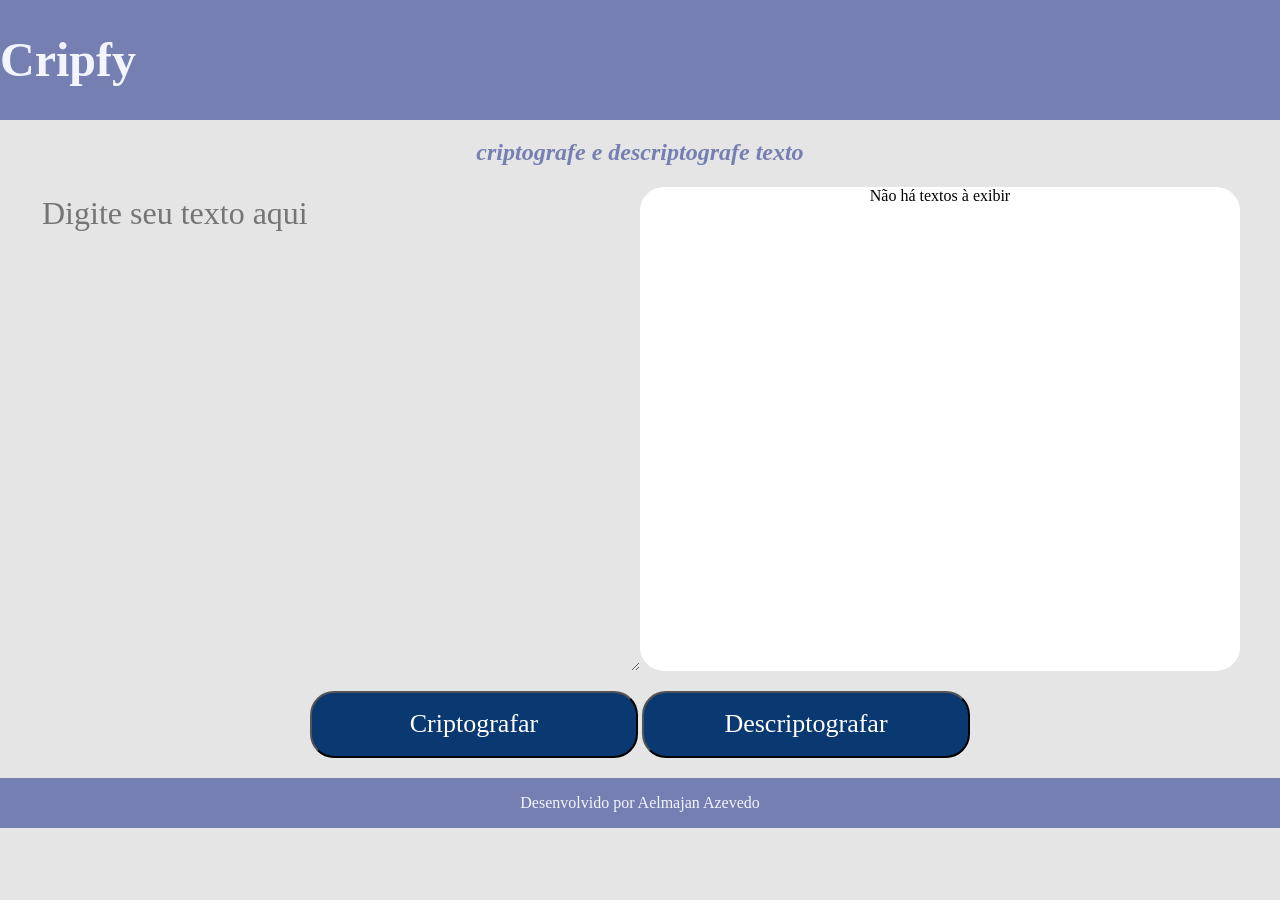
==== index.html @ e0b46f8b "Mudanças no layout" ====
<!DOCTYPE html>
<html lang="en">

<head>
    <meta charset="UTF-8">
    <meta http-equiv="X-UA-Compatible" content="IE=edge">
    <meta name="viewport" content="width=device-width, initial-scale=1.0">
    <link rel="stylesheet" href="css/normalize.css">
    <link rel="stylesheet" href="css/estilo.css">
    <title>Document</title>
</head>

<body>
    <header>
        <img src="" alt="">
        <h1>Cripfy</h1>
    </header>
    <section>
        <h2>Criptografe e descriptografe texto</h2>
        <div class="campos">
            <textarea name="" id="input" cols="30" rows="10" placeholder="Digite seu texto aqui" autofocus></textarea>
            <div id="result">Não há textos à exibir</div>
        </div>
        <div class="botoes">
            <button>Criptografar</button>
            <button>Descriptografar</button>
        </div>
    </section>
    <footer>
        <p>Desenvolvido por Aelmajan Azevedo</p>
    </footer>
</body>

</html>
---- css/estilo.css ----
* {
    box-sizing: border-box;
}

body {
    background-color: #e5e5e5;
    text-align: center;
    margin: 0;    
}

header {
    background-color: #757fb2;
    display: flex;
    text-align: left;    
    align-items: center;    
}

img {
    content: url('https://api.iconify.design/arcticons/cryptomator.svg?color=%23f3f5fc&height=130');
}

h1 {
    color: #f3f5fc;
    font-size: 3em;   
}

h2 {
    color: #757fb2;
    text-transform: lowercase;
    font-style: italic;
}

section {
    display: flex;
    flex-direction: column;
}

textarea {
    width: 600px;
    left: 240px;
    top: 168px;
    font-family: 'Inter';
    font-style: normal;
    font-weight: 400;
    font-size: 32px;
    line-height: 150%;
    color: #0A3871;    
}

textarea:focus,
input:focus,
select:focus {
    box-shadow: 0 0 0 0;
    border: 0 none;
    outline: 0;
}
.campos {
    display: flex;
    justify-content: center; 
    margin-bottom: 20px;   
}
.botoes {
    margin-bottom: 20px;
}
#input {
    background-color: #e5e5e5;
    border-radius: 24px;
    border-style: none;

}

#result {
    
    background-color: #FFFF;
    border-radius: 24px;
    border-style: none;
    width: 600px;
}

button {
    background: #0A3871;
    border-radius: 24px;
    width: 328px;
    height: 67px;
    font-size: 26px;
    color: #fff;

}

footer {
    background-color: #757fb2;
    color: #f3f5fc;
    margin: 0;
    height: 50px;
    display: flex;
    align-items: center;
    justify-content: center;
}
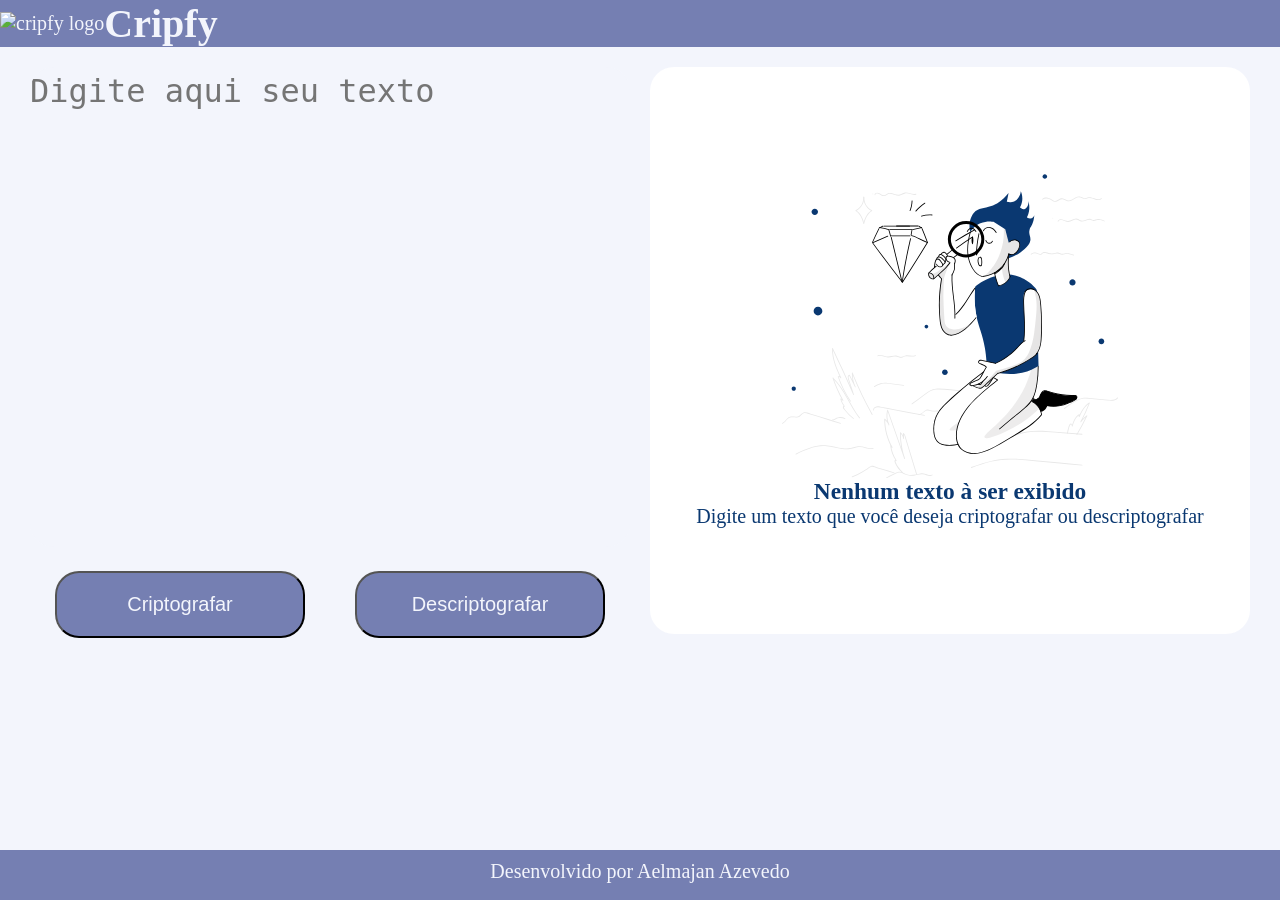
==== commit 0dbeb9c2: "Alteração no layout da página e no esquema de cores" ====
--- a/index.html
+++ b/index.html
@@ -1,29 +1,36 @@
 <!DOCTYPE html>
-<html lang="en">
+<html lang="pt-br">
 
 <head>
     <meta charset="UTF-8">
     <meta http-equiv="X-UA-Compatible" content="IE=edge">
     <meta name="viewport" content="width=device-width, initial-scale=1.0">
-    <link rel="stylesheet" href="css/normalize.css">
+    <link rel="stylesheet" href="css/reset.css">
     <link rel="stylesheet" href="css/estilo.css">
     <title>Document</title>
 </head>
 
 <body>
     <header>
-        <img src="" alt="">
-        <h1>Cripfy</h1>
+        <div class="logo">
+            <img src="https://api.iconify.design/arcticons/cryptomator.svg?color=%23f3f5fc&height=120"
+                alt="cripfy logo">
+            <h1>Cripfy</h1>
+        </div>
     </header>
     <section>
-        <h2>Criptografe e descriptografe texto</h2>
-        <div class="campos">
-            <textarea name="" id="input" cols="30" rows="10" placeholder="Digite seu texto aqui" autofocus></textarea>
-            <div id="result">Não há textos à exibir</div>
+        <div class="texto-a-criptografar">
+            <!-- <input type="text" placeholder="Digite aqui seu texto"> -->
+            <textarea name="" id="" cols="30" rows="10" placeholder="Digite aqui seu texto"></textarea>
+            <div class="botoes">
+                <button>Criptografar</button>
+                <button>Descriptografar</button>
+            </div>
         </div>
-        <div class="botoes">
-            <button>Criptografar</button>
-            <button>Descriptografar</button>
+        <div class="texto-resultado">
+            <img src="img/high.svg" alt="">
+            <h3>Nenhum texto à ser exibido</h3>
+            <p>Digite um texto que você deseja criptografar ou descriptografar</p>
         </div>
     </section>
     <footer>
--- a/css/estilo.css
+++ b/css/estilo.css
@@ -1,98 +1,76 @@
-* {
-    box-sizing: border-box;
+body {
+    background-color: #f3f5fc;
 }
-
-body {
-    background-color: #e5e5e5;
-    text-align: center;
-    margin: 0;    
+.logo {
+    display: flex;
+    align-items: center;
+    font-size: 20px;
+    font-family: "IBM Logo Regular";
+    color: #f3f5fc;
+    background-color: #757fb2;            
 }
-
-header {
-    background-color: #757fb2;
-    display: flex;
-    text-align: left;    
-    align-items: center;    
-}
-
-img {
-    content: url('https://api.iconify.design/arcticons/cryptomator.svg?color=%23f3f5fc&height=130');
-}
-
-h1 {
-    color: #f3f5fc;
-    font-size: 3em;   
-}
-
-h2 {
-    color: #757fb2;
-    text-transform: lowercase;
-    font-style: italic;
-}
-
 section {
     display: flex;
-    flex-direction: column;
+    flex-flow: row wrap;
+    justify-content: center;
+    column-gap: 20px;    
+    
 }
-
+.texto-a-criptografar {
+    width: 600px;
+    margin-top: 20px;
+}
 textarea {
-    width: 600px;
-    left: 240px;
-    top: 168px;
-    font-family: 'Inter';
-    font-style: normal;
     font-weight: 400;
     font-size: 32px;
     line-height: 150%;
-    color: #0A3871;    
-}
-
-textarea:focus,
-input:focus,
-select:focus {
+    width: 100%;
+    color: #757fb2;
+    border-radius: 24px;
     box-shadow: 0 0 0 0;
     border: 0 none;
     outline: 0;
-}
-.campos {
-    display: flex;
-    justify-content: center; 
-    margin-bottom: 20px;   
+    background-color: #f3f5fc;
+    resize: none;   
 }
 .botoes {
-    margin-bottom: 20px;
+    display: flex;
+    justify-content: space-around;
+    align-items: center;    
 }
-#input {
-    background-color: #e5e5e5;
-    border-radius: 24px;
-    border-style: none;
-
-}
-
-#result {
-    
-    background-color: #FFFF;
-    border-radius: 24px;
-    border-style: none;
-    width: 600px;
-}
-
 button {
-    background: #0A3871;
-    border-radius: 24px;
-    width: 328px;
-    height: 67px;
-    font-size: 26px;
-    color: #fff;
-
-}
-
-footer {
+    margin-top: 20px;
     background-color: #757fb2;
     color: #f3f5fc;
-    margin: 0;
-    height: 50px;
+    border-radius: 24px;
+    width: 250px;
+    font-size: 20px;
+    height: 67px;
+}
+.texto-resultado {
+    display: flex;
+    flex-direction: column;
+    margin-top: 20px;
+    background-color: #ffff;
+    width: 600px;
+    height: 567px;
+    border-radius: 24px;
     display: flex;
     align-items: center;
     justify-content: center;
-}+    font-size: 20px;
+    color: #0a3871;
+        
+}
+footer {
+    width: 100vw;
+    height: 50px;
+    background-color: #757fb2;
+    color: #f3f5fc;
+    text-align: center;
+    font-size: 20px;
+    padding-top: 10px;    
+    position: fixed;
+    bottom: 0;
+    left: 0;
+}
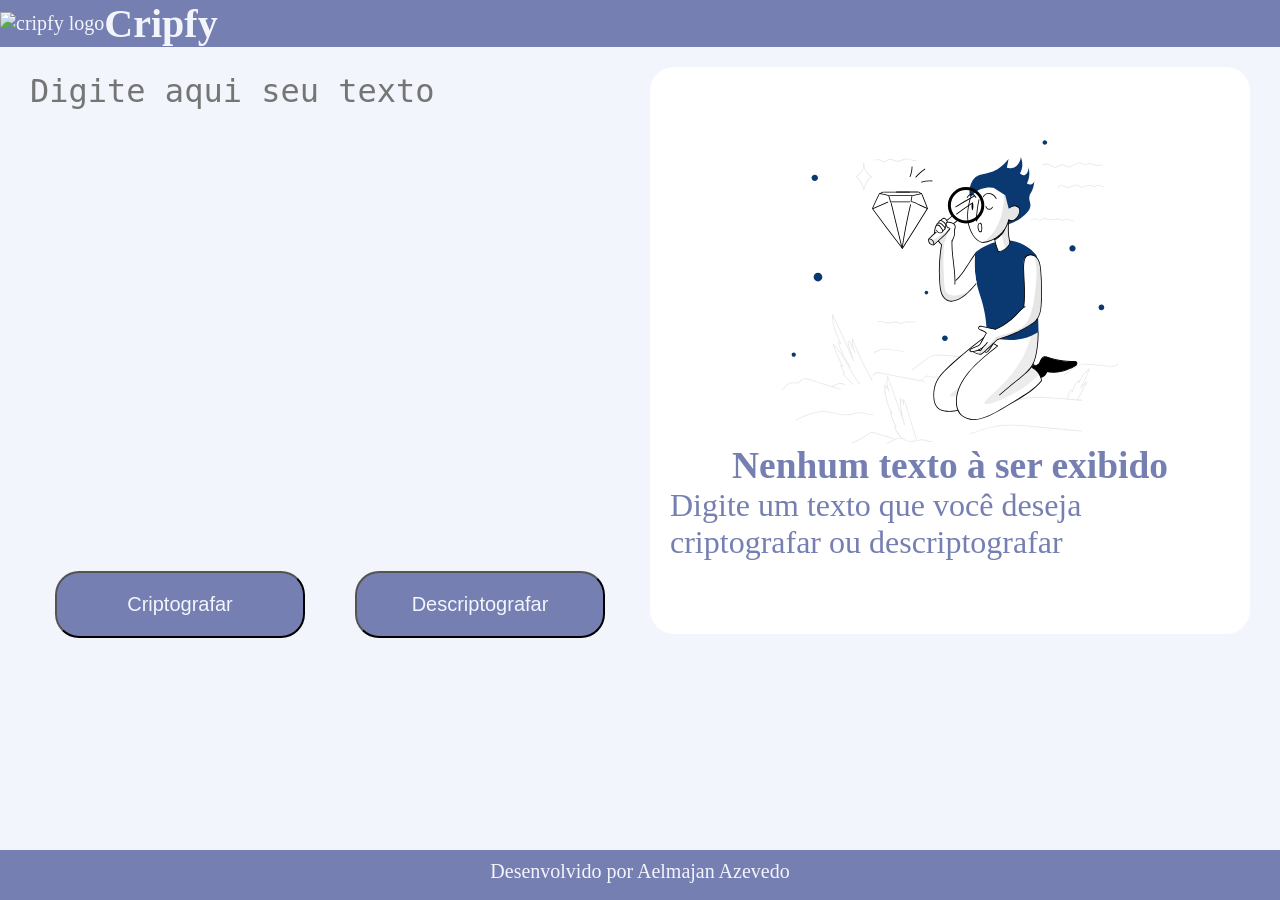
==== commit 78e8089a: "Adicionado funcionalidade de criptografia" ====
--- a/index.html
+++ b/index.html
@@ -6,7 +6,7 @@
     <meta http-equiv="X-UA-Compatible" content="IE=edge">
     <meta name="viewport" content="width=device-width, initial-scale=1.0">
     <link rel="stylesheet" href="css/reset.css">
-    <link rel="stylesheet" href="css/estilo.css">
+    <link rel="stylesheet" href="css/estilo.css">    
     <title>Document</title>
 </head>
 
@@ -21,13 +21,13 @@
     <section>
         <div class="texto-a-criptografar">
             <!-- <input type="text" placeholder="Digite aqui seu texto"> -->
-            <textarea name="" id="" cols="30" rows="10" placeholder="Digite aqui seu texto"></textarea>
+            <textarea name="texto_de_entrada" id="texto_de_entrada" cols="30" rows="10" placeholder="Digite aqui seu texto" required autofocus></textarea>
             <div class="botoes">
-                <button>Criptografar</button>
-                <button>Descriptografar</button>
+                <button id="cript_bt">Criptografar</button>
+                <button id="decript_bt">Descriptografar</button>
             </div>
         </div>
-        <div class="texto-resultado">
+        <div id="t_result" class="texto-resultado">
             <img src="img/high.svg" alt="">
             <h3>Nenhum texto à ser exibido</h3>
             <p>Digite um texto que você deseja criptografar ou descriptografar</p>
@@ -36,6 +36,7 @@
     <footer>
         <p>Desenvolvido por Aelmajan Azevedo</p>
     </footer>
+    <script src="js/escript.js"></script>    
 </body>
 
 </html>
--- a/css/estilo.css
+++ b/css/estilo.css
@@ -49,7 +49,8 @@
 }
 .texto-resultado {
     display: flex;
-    flex-direction: column;
+    /* flex-direction: column; */
+    flex-flow: column wrap;
     margin-top: 20px;
     background-color: #ffff;
     width: 600px;
@@ -58,8 +59,11 @@
     display: flex;
     align-items: center;
     justify-content: center;
-    font-size: 20px;
-    color: #0a3871;
+    font-size: 32px;
+    /* color: #0a3871; */
+    color: #757fb2;
+    padding-left: 20px;
+    padding-right: 20px;
         
 }
 footer {
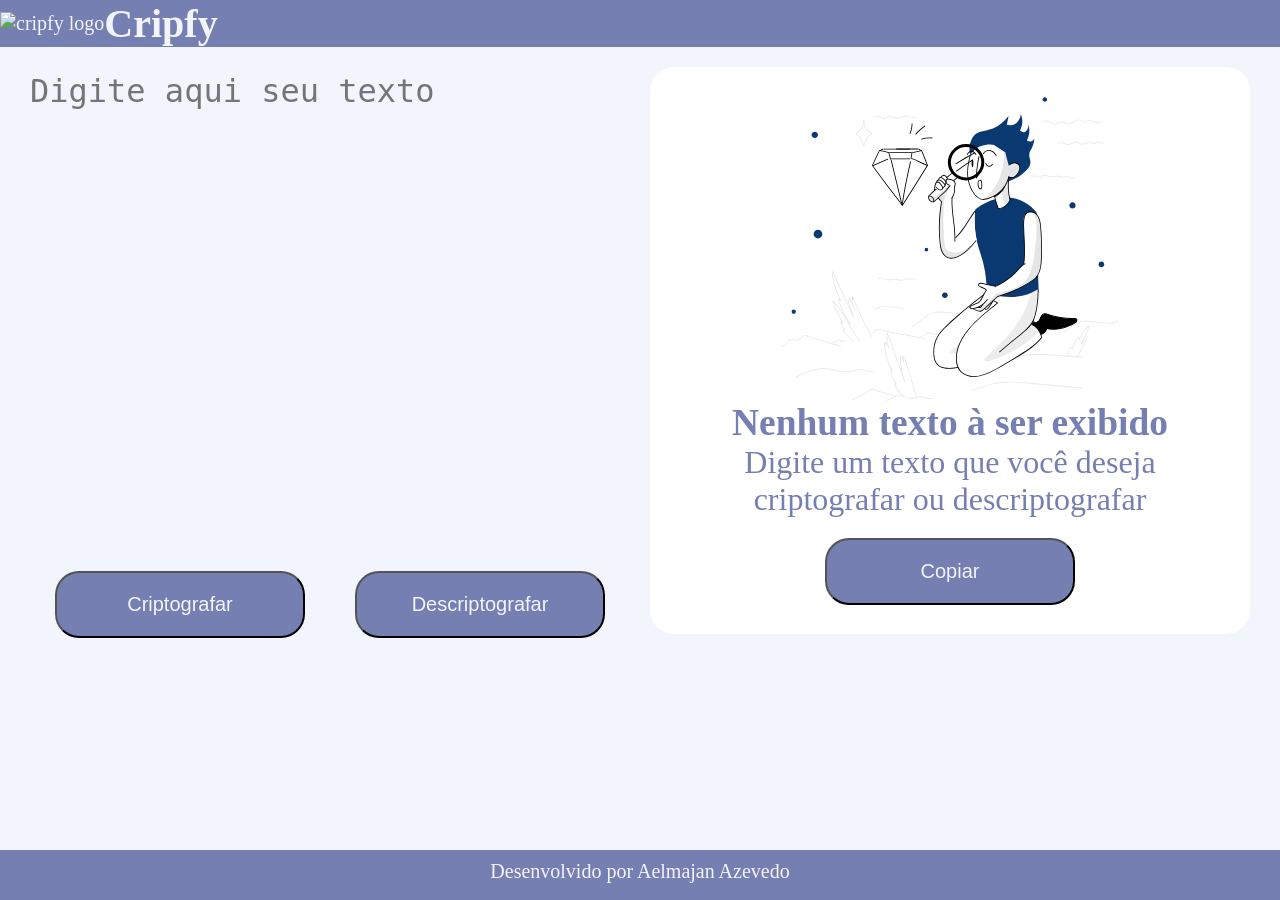
==== commit 324da020: "Algumas mudanças" ====
--- a/index.html
+++ b/index.html
@@ -31,6 +31,7 @@
             <img src="img/high.svg" alt="">
             <h3>Nenhum texto à ser exibido</h3>
             <p>Digite um texto que você deseja criptografar ou descriptografar</p>
+            <button id="bt_copy">Copiar</button>
         </div>
     </section>
     <footer>
--- a/css/estilo.css
+++ b/css/estilo.css
@@ -48,8 +48,7 @@
     height: 67px;
 }
 .texto-resultado {
-    display: flex;
-    /* flex-direction: column; */
+    display: flex;    
     flex-flow: column wrap;
     margin-top: 20px;
     background-color: #ffff;
@@ -64,7 +63,11 @@
     color: #757fb2;
     padding-left: 20px;
     padding-right: 20px;
-        
+    word-break: break-word;
+    text-align: center;    
+}
+#bt_copy {
+    /* display:  none; */    
 }
 footer {
     width: 100vw;
@@ -78,3 +81,4 @@
     bottom: 0;
     left: 0;
 }
+
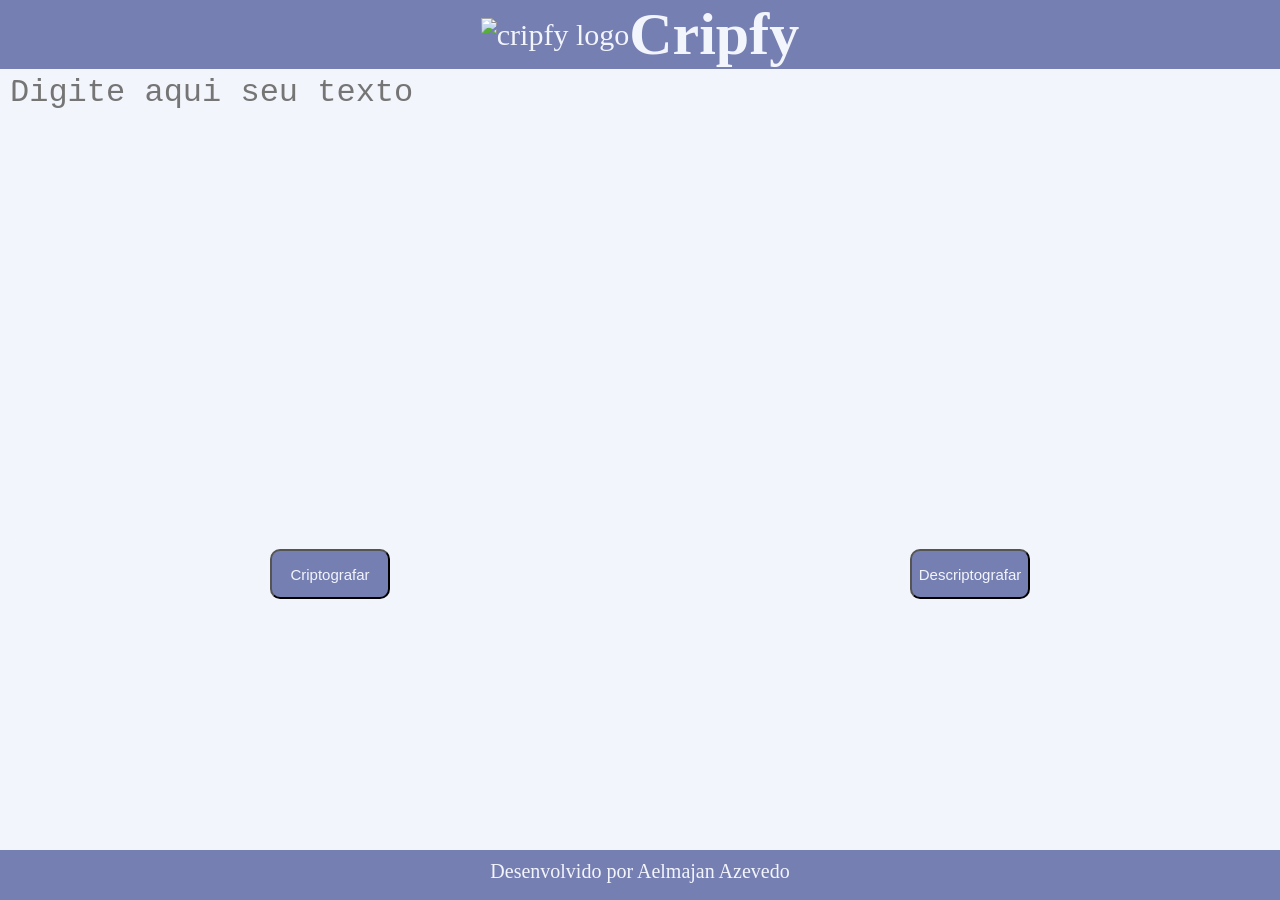
==== commit ba268ba3: "adicionado compatibilidade com dispositivos menores" ====
--- a/index.html
+++ b/index.html
@@ -6,38 +6,38 @@
     <meta http-equiv="X-UA-Compatible" content="IE=edge">
     <meta name="viewport" content="width=device-width, initial-scale=1.0">
     <link rel="stylesheet" href="css/reset.css">
-    <link rel="stylesheet" href="css/estilo.css">    
+    <link rel="stylesheet" href="css/estilo.css">
     <title>Document</title>
 </head>
 
 <body>
     <header>
         <div class="logo">
-            <img src="https://api.iconify.design/arcticons/cryptomator.svg?color=%23f3f5fc&height=120"
-                alt="cripfy logo">
+            <img src="https://api.iconify.design/arcticons/cryptomator.svg?color=%23f3f5fc&height=80" alt="cripfy logo">
             <h1>Cripfy</h1>
         </div>
     </header>
-    <section>
-        <div class="texto-a-criptografar">
-            <!-- <input type="text" placeholder="Digite aqui seu texto"> -->
-            <textarea name="texto_de_entrada" id="texto_de_entrada" cols="30" rows="10" placeholder="Digite aqui seu texto" required autofocus></textarea>
+    <main>
+        <section class="area_de_texto">            
+            <textarea name="texto_de_entrada" id="texto_de_entrada" class="texto" cols="30" rows="10"
+                placeholder="Digite aqui seu texto" required autofocus></textarea>
             <div class="botoes">
-                <button id="cript_bt">Criptografar</button>
-                <button id="decript_bt">Descriptografar</button>
+                <button id="cript_bt" class="botao">Criptografar</button>
+                <button id="decript_bt" class="botao">Descriptografar</button>
             </div>
-        </div>
-        <div id="t_result" class="texto-resultado">
-            <img src="img/high.svg" alt="">
-            <h3>Nenhum texto à ser exibido</h3>
-            <p>Digite um texto que você deseja criptografar ou descriptografar</p>
-            <button id="bt_copy">Copiar</button>
-        </div>
-    </section>
+
+            <!--<div id="t_result" class="texto-resultado">
+                <img src="img/high.svg" alt="">
+                <h3>Nenhum texto à ser exibido</h3>
+                <p>Digite um texto que você deseja criptografar ou descriptografar</p>
+                <button id="bt_copy">Copiar</button>
+            </div>-->
+        </section>
+    </main>
     <footer>
         <p>Desenvolvido por Aelmajan Azevedo</p>
     </footer>
-    <script src="js/escript.js"></script>    
+    <script src="js/escript.js"></script>
 </body>
 
 </html>
--- a/css/estilo.css
+++ b/css/estilo.css
@@ -8,6 +8,42 @@
     font-family: "IBM Logo Regular";
     color: #f3f5fc;
     background-color: #757fb2;            
+}
+@media(min-width: 280px){      
+    body{
+        display: flex;
+        flex-direction: column;
+    }  
+    .logo{
+        display: flex;
+        justify-content: center;
+        font-size: 30px;
+        width: 100vw;
+    }
+    main{
+        padding: 0px 10px;
+    }
+    .area_de_texto{
+        display: flex;
+        padding: 0px 0px;
+        width: 100vw;        
+    }
+    .botoes{
+        display: flex;
+        width: 100%;
+        height: 50px;        
+    }
+    .botao{
+        width: 120px;
+        height: 100%;
+        background-color: #757fb2;
+        color: #f3f5fc;
+        font-size: 15px;
+        border-radius: 10px;
+    }
+    .footer{
+        width: 100vw;
+    }
 }
 section {
     display: flex;
@@ -38,7 +74,7 @@
     justify-content: space-around;
     align-items: center;    
 }
-button {
+/**{
     margin-top: 20px;
     background-color: #757fb2;
     color: #f3f5fc;
@@ -46,7 +82,7 @@
     width: 250px;
     font-size: 20px;
     height: 67px;
-}
+}**/
 .texto-resultado {
     display: flex;    
     flex-flow: column wrap;
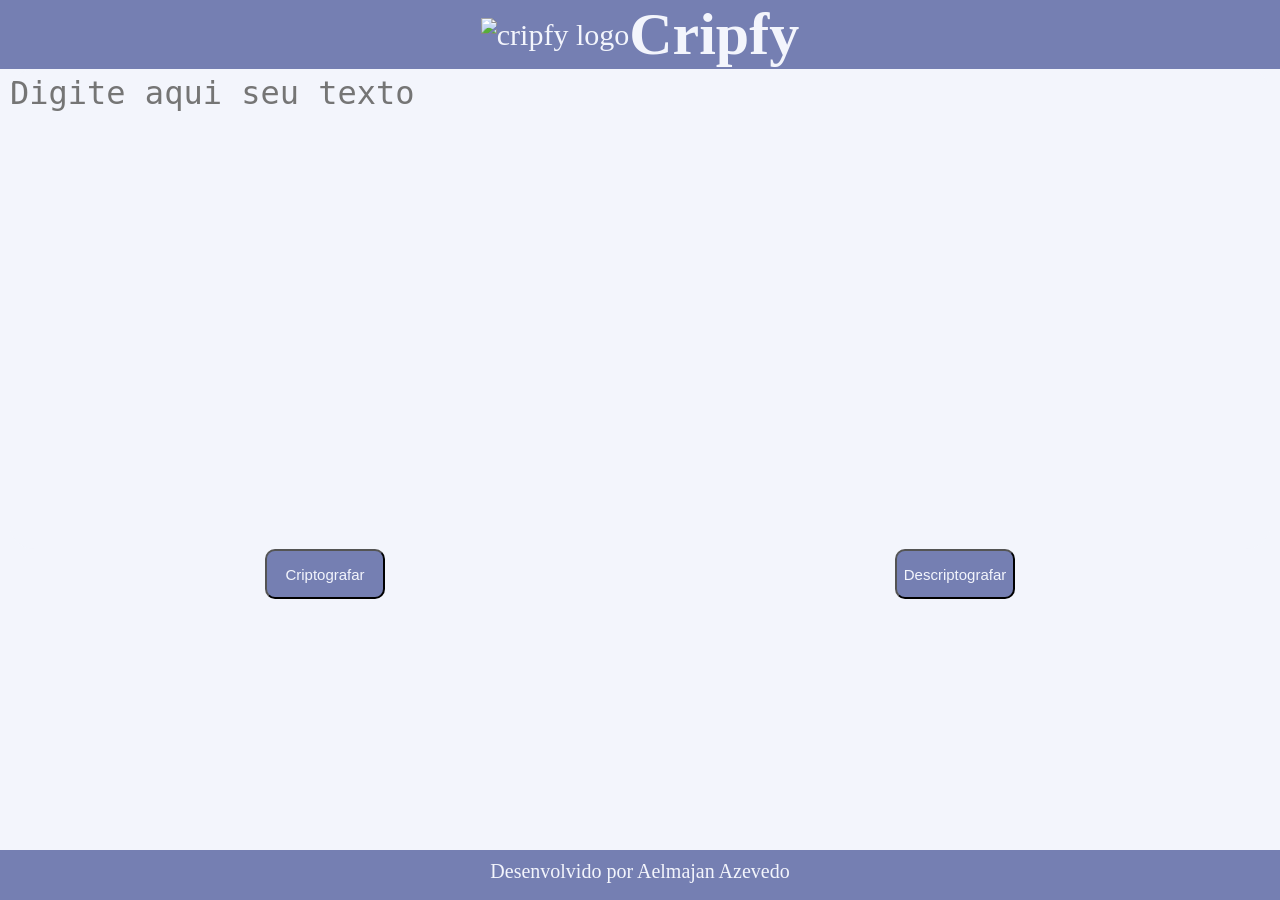
==== commit 714c284d: "mudanças de estilo para priorizar o mobile" ====
--- a/index.html
+++ b/index.html
@@ -5,6 +5,10 @@
     <meta charset="UTF-8">
     <meta http-equiv="X-UA-Compatible" content="IE=edge">
     <meta name="viewport" content="width=device-width, initial-scale=1.0">
+    <link rel="apple-touch-icon" sizes="180x180" href="img/apple-touch-icon.png">
+    <link rel="icon" type="image/png" sizes="32x32" href="img/favicon-32x32.png">
+    <link rel="icon" type="image/png" sizes="16x16" href="img/favicon_io/favicon-16x16.png">
+    <link rel="manifest" href="/site.webmanifest">
     <link rel="stylesheet" href="css/reset.css">
     <link rel="stylesheet" href="css/estilo.css">
     <title>Document</title>
@@ -18,8 +22,8 @@
         </div>
     </header>
     <main>
-        <section class="area_de_texto">            
-            <textarea name="texto_de_entrada" id="texto_de_entrada" class="texto" cols="30" rows="10"
+        <section class="area_de_texto">
+            <textarea name="texto_de_entrada" id="texto_de_entrada" class="texto" rows="10" cols="30"
                 placeholder="Digite aqui seu texto" required autofocus></textarea>
             <div class="botoes">
                 <button id="cript_bt" class="botao">Criptografar</button>
@@ -37,7 +41,7 @@
     <footer>
         <p>Desenvolvido por Aelmajan Azevedo</p>
     </footer>
-    <script src="js/escript.js"></script>
+    <script src="js/script.js"></script>
 </body>
 
 </html>
--- a/css/estilo.css
+++ b/css/estilo.css
@@ -21,12 +21,15 @@
         width: 100vw;
     }
     main{
-        padding: 0px 10px;
+        
     }
-    .area_de_texto{
-        display: flex;
-        padding: 0px 0px;
-        width: 100vw;        
+    .area_de_texto{        
+        margin: 0 10px;
+        display: flex;        
+        width: calc(100% - 20px);        
+    }
+    .texto{
+        width: 100%;
     }
     .botoes{
         display: flex;
@@ -67,7 +70,7 @@
     border: 0 none;
     outline: 0;
     background-color: #f3f5fc;
-    resize: none;   
+    resize: none;       
 }
 .botoes {
     display: flex;
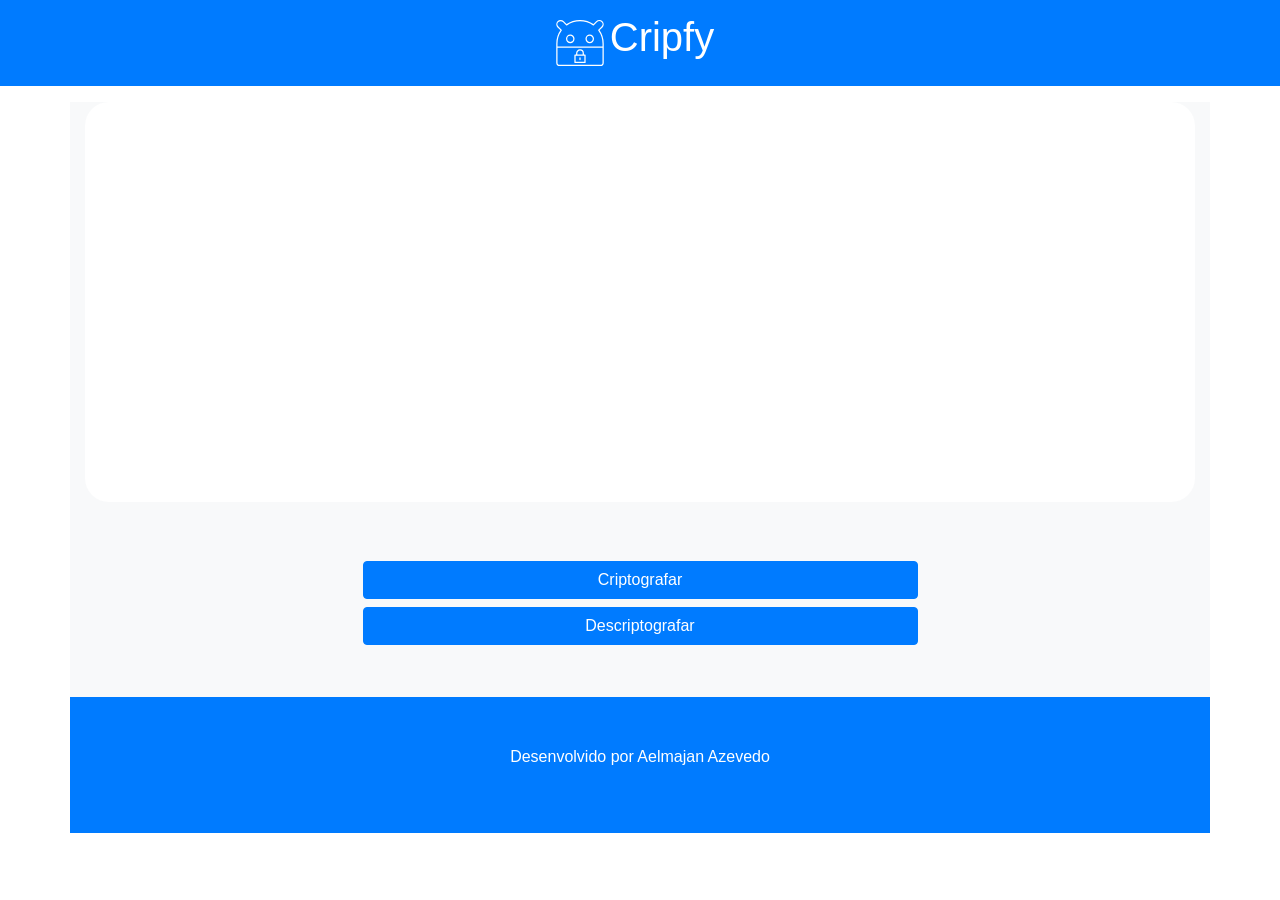
==== commit b6275f8e: "mudanas no nome do arquivo" ====
--- a/index.html
+++ b/index.html
@@ -1,47 +1,47 @@
-<!DOCTYPE html>
+<!doctype html>
 <html lang="pt-br">
+  <head>
+    <!-- Required meta tags -->
+    <meta charset="utf-8">
+    <meta http-equiv="X-UA-Compatible" content="IE=edge">
+    <meta name="viewport" content="width=device-width, initial-scale=1, shrink-to-fit=no">
 
-<head>
-    <meta charset="UTF-8">
-    <meta http-equiv="X-UA-Compatible" content="IE=edge">
-    <meta name="viewport" content="width=device-width, initial-scale=1.0">
-    <link rel="apple-touch-icon" sizes="180x180" href="img/apple-touch-icon.png">
-    <link rel="icon" type="image/png" sizes="32x32" href="img/favicon-32x32.png">
-    <link rel="icon" type="image/png" sizes="16x16" href="img/favicon_io/favicon-16x16.png">
-    <link rel="manifest" href="/site.webmanifest">
-    <link rel="stylesheet" href="css/reset.css">
-    <link rel="stylesheet" href="css/estilo.css">
-    <title>Document</title>
-</head>
+    <!-- Bootstrap CSS -->
+    <link rel="stylesheet" href="https://cdn.jsdelivr.net/npm/bootstrap@4.0.0/dist/css/bootstrap.min.css" integrity="sha384-Gn5384xqQ1aoWXA+058RXPxPg6fy4IWvTNh0E263XmFcJlSAwiGgFAW/dAiS6JXm" crossorigin="anonymous">
+    <link rel="stylesheet" href="css/text_area_style.css">
 
-<body>
-    <header>
-        <div class="logo">
-            <img src="https://api.iconify.design/arcticons/cryptomator.svg?color=%23f3f5fc&height=80" alt="cripfy logo">
-            <h1>Cripfy</h1>
-        </div>
+    <title>Cripfy</title>
+  </head>
+  <body>
+    <header class="mb-3">
+        <nav class="navbar justify-content-center navbar-light bg-primary">
+            <a class="navbar-brand d-flex" href="#">
+              <img src="img/droidfs.svg" width="60" height="60" class="d-inline-block align-top" alt="">
+              <h1 class="text-white">Cripfy</h1>
+            </a>
+          </nav>
     </header>
-    <main>
-        <section class="area_de_texto">
-            <textarea name="texto_de_entrada" id="texto_de_entrada" class="texto" rows="10" cols="30"
-                placeholder="Digite aqui seu texto" required autofocus></textarea>
-            <div class="botoes">
-                <button id="cript_bt" class="botao">Criptografar</button>
-                <button id="decript_bt" class="botao">Descriptografar</button>
+    <main class="container bg-light">
+        <section class="d-flex flex-column">
+            <div>
+                <textarea class="area_de_texto" id="texto_de_entrada"></textarea>
+            </div>
+            <div class="d-flex flex-wrap justify-content-around my-5">
+                <button id="cript_bt" type="button" class="btn btn-primary m-1 w-50">Criptografar</button>
+                <button id="decript_bt" type="button" class="btn btn-primary m-1 w-50">Descriptografar</button>                
             </div>
 
-            <!--<div id="t_result" class="texto-resultado">
-                <img src="img/high.svg" alt="">
-                <h3>Nenhum texto à ser exibido</h3>
-                <p>Digite um texto que você deseja criptografar ou descriptografar</p>
-                <button id="bt_copy">Copiar</button>
-            </div>-->
         </section>
     </main>
-    <footer>
+    <footer class="container bg-primary py-5 text-center text-white">
         <p>Desenvolvido por Aelmajan Azevedo</p>
     </footer>
+
+    <!-- Optional JavaScript -->
+    <!-- jQuery first, then Popper.js, then Bootstrap JS -->
+    <script src="https://code.jquery.com/jquery-3.2.1.slim.min.js" integrity="sha384-KJ3o2DKtIkvYIK3UENzmM7KCkRr/rE9/Qpg6aAZGJwFDMVNA/GpGFF93hXpG5KkN" crossorigin="anonymous"></script>
+    <script src="https://cdn.jsdelivr.net/npm/popper.js@1.12.9/dist/umd/popper.min.js" integrity="sha384-ApNbgh9B+Y1QKtv3Rn7W3mgPxhU9K/ScQsAP7hUibX39j7fakFPskvXusvfa0b4Q" crossorigin="anonymous"></script>
+    <script src="https://cdn.jsdelivr.net/npm/bootstrap@4.0.0/dist/js/bootstrap.min.js" integrity="sha384-JZR6Spejh4U02d8jOt6vLEHfe/JQGiRRSQQxSfFWpi1MquVdAyjUar5+76PVCmYl" crossorigin="anonymous"></script>
     <script src="js/script.js"></script>
-</body>
-
+  </body>
 </html>
--- a/css/text_area_style.css
+++ b/css/text_area_style.css
@@ -0,0 +1,16 @@
+.area_de_texto {
+    font-weight: 400;
+    font-size: 32px;
+    line-height: 150%;
+    width: 100%;
+    color: #757fb2;
+    border-radius: 24px;
+    box-shadow: 0 0 0 0;
+    border: 0 none;
+    outline: 0;
+    /* background-color: #f3f5fc; */
+    resize: none;
+    height: 400px;
+    padding: 0 1rem;
+    background-image: url(img/cripfybackgroudimage.svg)   
+}
